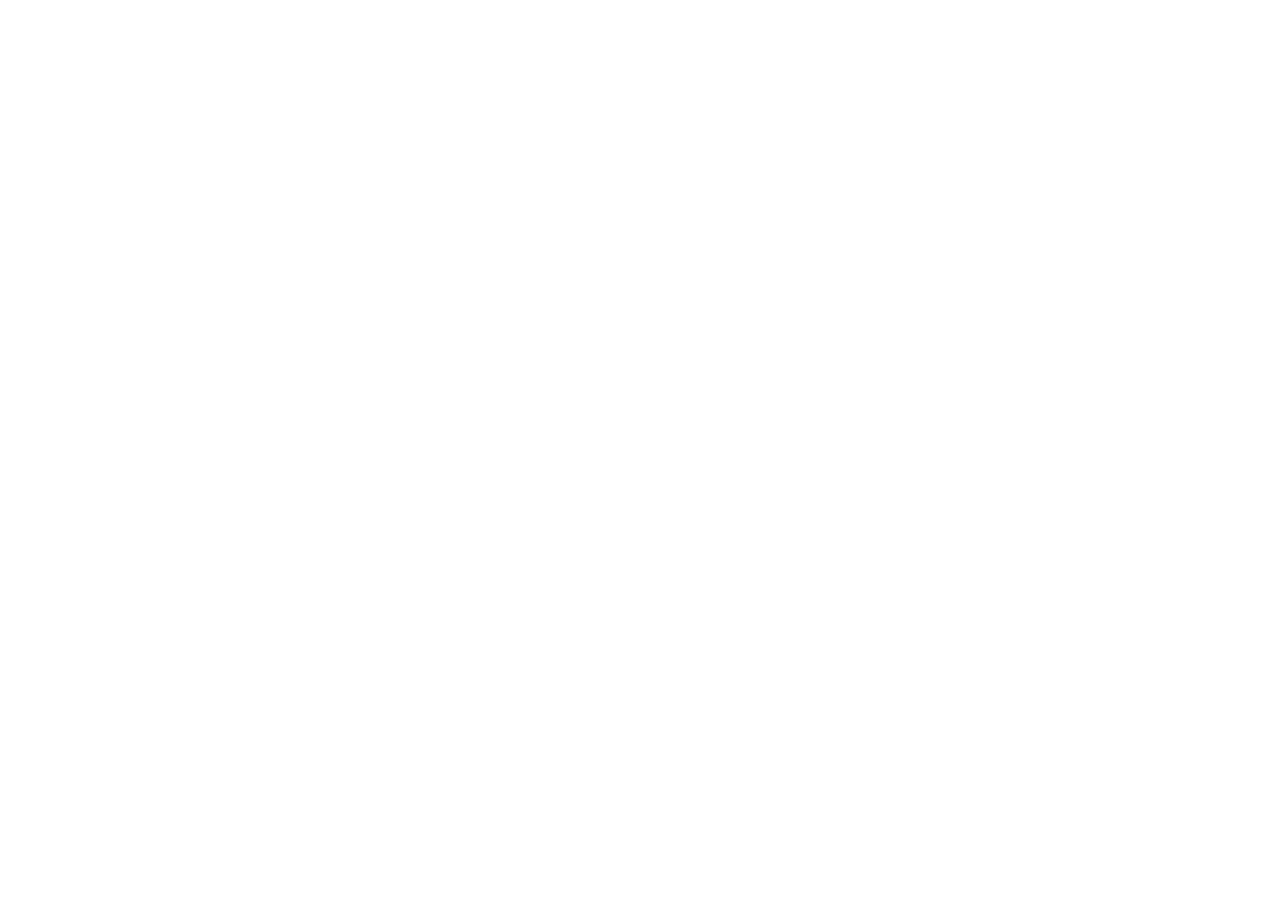
==== projects/dice-roller/index.html @ 5683852d "environment set" ====
<!DOCTYPE html>
<html lang="en">
<head>
    <meta charset="UTF-8">
    <meta name="viewport" content="width=device-width, initial-scale=1.0">
    <title>Dice Roller</title>
    <link rel="stylesheet" type="text/css" href="style.css">
</head>
<body>
    
    <script src="index.js"></script>
</body>
</html>
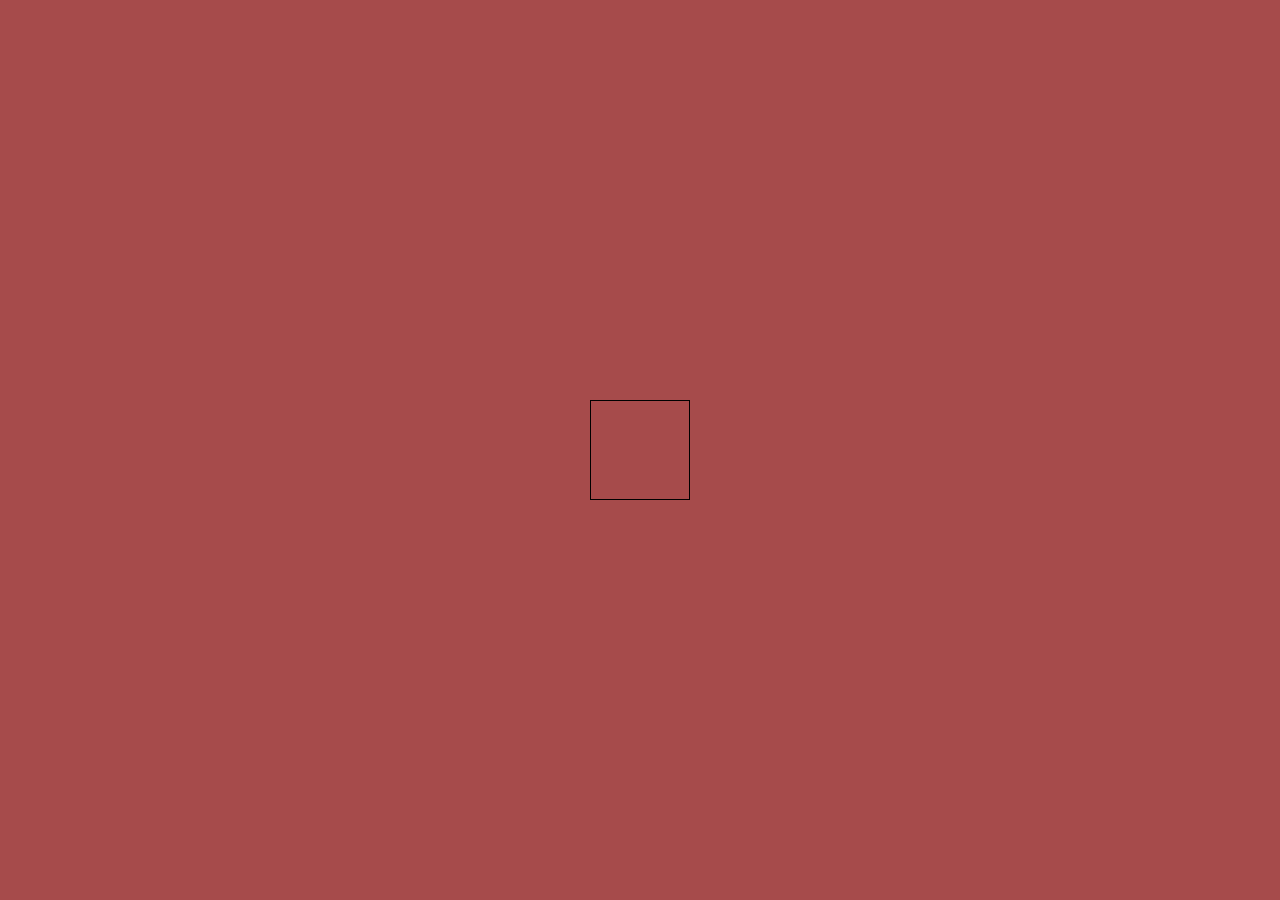
==== commit ec102639: "dice squared" ====
--- a/projects/dice-roller/index.html
+++ b/projects/dice-roller/index.html
@@ -3,11 +3,18 @@
 <head>
     <meta charset="UTF-8">
     <meta name="viewport" content="width=device-width, initial-scale=1.0">
+    <link rel="stylesheet" type="text/css" href="style.css"/>
     <title>Dice Roller</title>
-    <link rel="stylesheet" type="text/css" href="style.css">
 </head>
 <body>
-    
+    <div class="dice">
+        <div class="face front"></div>
+        <div class="face back"></div>
+        <div class="face top"></div>
+        <div class="face bottom"></div>
+        <div class="face right"></div>
+        <div class="face left"></div>
+    </div>
     <script src="index.js"></script>
 </body>
 </html>--- a/projects/dice-roller/style.css
+++ b/projects/dice-roller/style.css
@@ -0,0 +1,22 @@
+* {
+  margin: 0;
+  padding: 0;
+  border: 0;
+  outline: 0;
+  box-sizing: border-box;
+}
+
+body {
+  height: 100vh;
+  display: flex;
+  justify-content: center;
+  align-items: center;
+  background-color: rgb(166, 75, 75);
+}
+
+.dice {
+  position: relative;
+  width: 100px;
+  height: 100px;
+  border: 1px solid black;
+}
